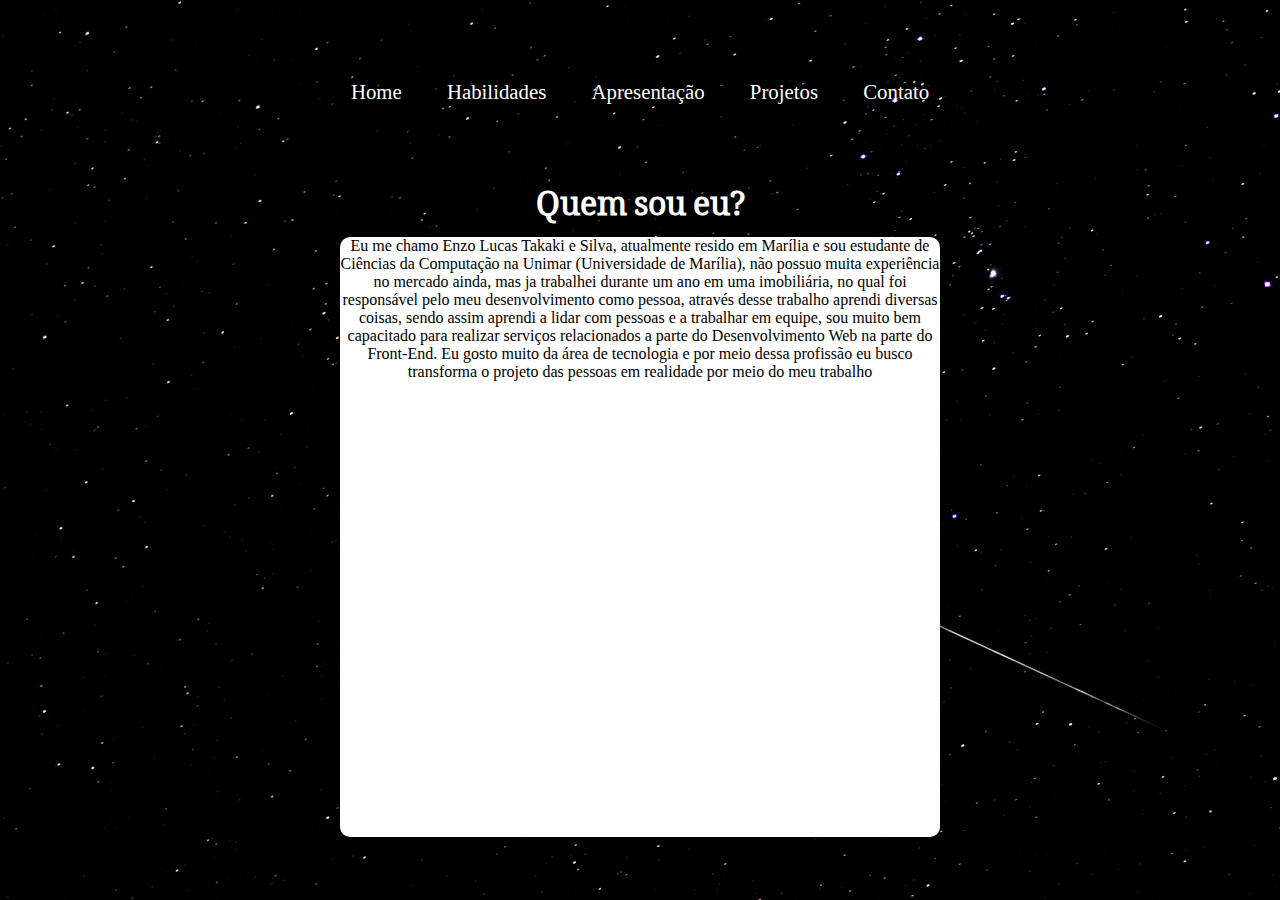
==== pagina3.html @ 7e9351b2 "portfolio" ====
<!DOCTYPE html>
<html lang="pt-br">

<head>
    <meta charset="UTF-8">
    <meta name="viewport" content="width=device-width, initial-scale=1.0">
    <title>Apresentação</title>
    <link rel="stylesheet" href="style.css">
</head>

<body>
    <header>
        <nav>
            <a href="index.html">Home</a>
            <a href="pagina2.html">Habilidades</a>
            <a href="pagina3.html">Apresentação</a>
            <a href="pagina4.html">Projetos</a>
            <a href="#">Contato</a>
        </nav>
    </header>

    <main id="main3">
        <h1 id="main3">Quem sou eu?</h1>
        <div id="main3">
            <p id="main3">Eu me chamo Enzo Lucas Takaki e Silva, atualmente resido em Marília e sou estudante de Ciências da Computação na Unimar (Universidade de Marília), não possuo muita experiência no mercado ainda, mas ja trabalhei durante um ano em uma imobiliária, no qual foi responsável pelo meu desenvolvimento como pessoa, através desse trabalho aprendi diversas coisas, sendo assim aprendi a lidar com pessoas e a trabalhar em equipe, sou muito bem capacitado para realizar serviços relacionados a parte do Desenvolvimento Web na parte do Front-End. Eu gosto muito da área de tecnologia e por meio dessa profissão eu busco transforma o projeto das pessoas em realidade por meio do meu trabalho</p>
        </div>

        <h1>Certificados</h1>
        <div></div>

    </main>

</body>
</html>
---- style.css ----
@charset 'UTF-8';

@import url('https://fonts.googleapis.com/css2?family=Noto+Serif+Ahom&display=swap');

* {
    margin: 0px;
    padding: 0px;
}

body {
    background-image: url(imagens/espaço-sideral.jpg);
}

/*Nav  Bar*/
header {
    padding: 30px;
}

nav {
    padding: 50px 10px;
    text-align: center;
    font-size: 1.3em;
}

nav > a {
    text-decoration: none;
    color: white;
    padding: 20px;
    text-align: center;
}

nav > a:hover {
    background-color: grey;
    border-radius: 5px;
    text-decoration: underline;
    color: white;
    transition: 0.6s;
}

/*Barra de Rolagem*/
::-webkit-scrollbar {
    width: 0%;
}

/*Foto e Nome*/
section {
    color: white;
    width: 1000px;
    margin: auto;
}

div {
    margin: auto;
}

h1 {
    font-family: "Noto Serif Ahom", serif;
    font-size: 2em;
}

.foto {
    display: inline-flex;
}

.foto img {
    border-radius: 100%;
    width: 400px;
    margin-right: 100px;
}

.foto h1, h2, p {
    width: 400px;
    text-align: center;
}

/*Redes Sociais*/
main#main1 {
    color: white;
    text-align: center;
    padding-top: 20px;
    padding-bottom: 120px;
}

article img {
    display: inline-block;
    border-radius: 30%;
    padding-right: 5px;
}

#redesocial {
    padding-top: 260px;
    display: flex;
    justify-content: center;
}



/*Habilidades*/
main#main2 {
    color: white;
    text-align: center;
}



/*Apresentação*/
main #main3 {
    color: white;
    text-align: center;
}
div #main3 {
    margin: auto;
    background-color: white;
    color: black;
    border-radius: 10px;
    width: 600px;
    height: 600px;
}



/*Projetos*/
main #main4 {
    color: white;
    text-align: center;
}
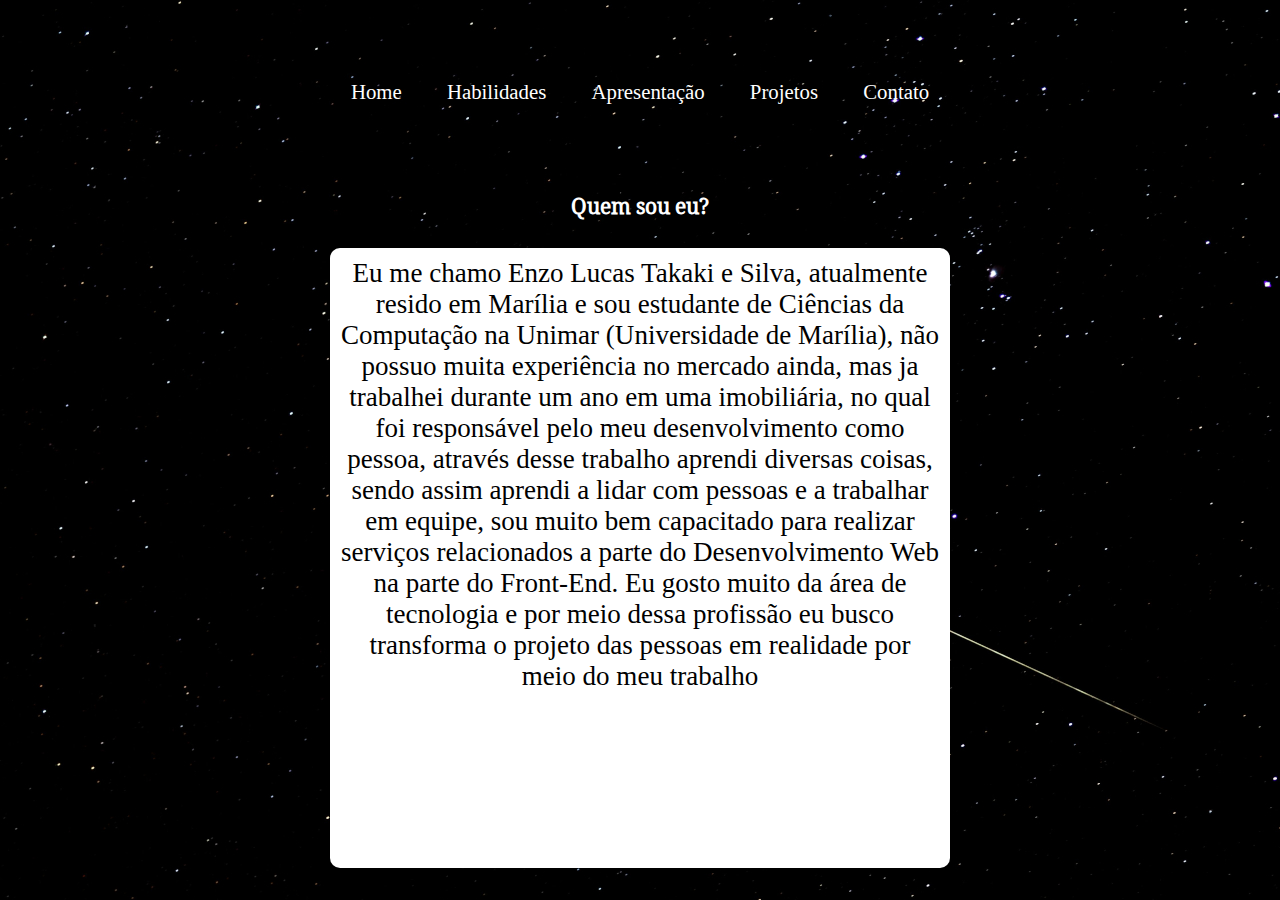
==== commit 2741ef51: "Atualização de Apresentação" ====
--- a/pagina3.html
+++ b/pagina3.html
@@ -24,10 +24,6 @@
         <div id="main3">
             <p id="main3">Eu me chamo Enzo Lucas Takaki e Silva, atualmente resido em Marília e sou estudante de Ciências da Computação na Unimar (Universidade de Marília), não possuo muita experiência no mercado ainda, mas ja trabalhei durante um ano em uma imobiliária, no qual foi responsável pelo meu desenvolvimento como pessoa, através desse trabalho aprendi diversas coisas, sendo assim aprendi a lidar com pessoas e a trabalhar em equipe, sou muito bem capacitado para realizar serviços relacionados a parte do Desenvolvimento Web na parte do Front-End. Eu gosto muito da área de tecnologia e por meio dessa profissão eu busco transforma o projeto das pessoas em realidade por meio do meu trabalho</p>
         </div>
-
-        <h1>Certificados</h1>
-        <div></div>
-
     </main>
 
 </body>
--- a/style.css
+++ b/style.css
@@ -107,6 +107,8 @@
 main #main3 {
     color: white;
     text-align: center;
+    font-size: 1.3em;
+    padding: 10px;
 }
 div #main3 {
     margin: auto;
